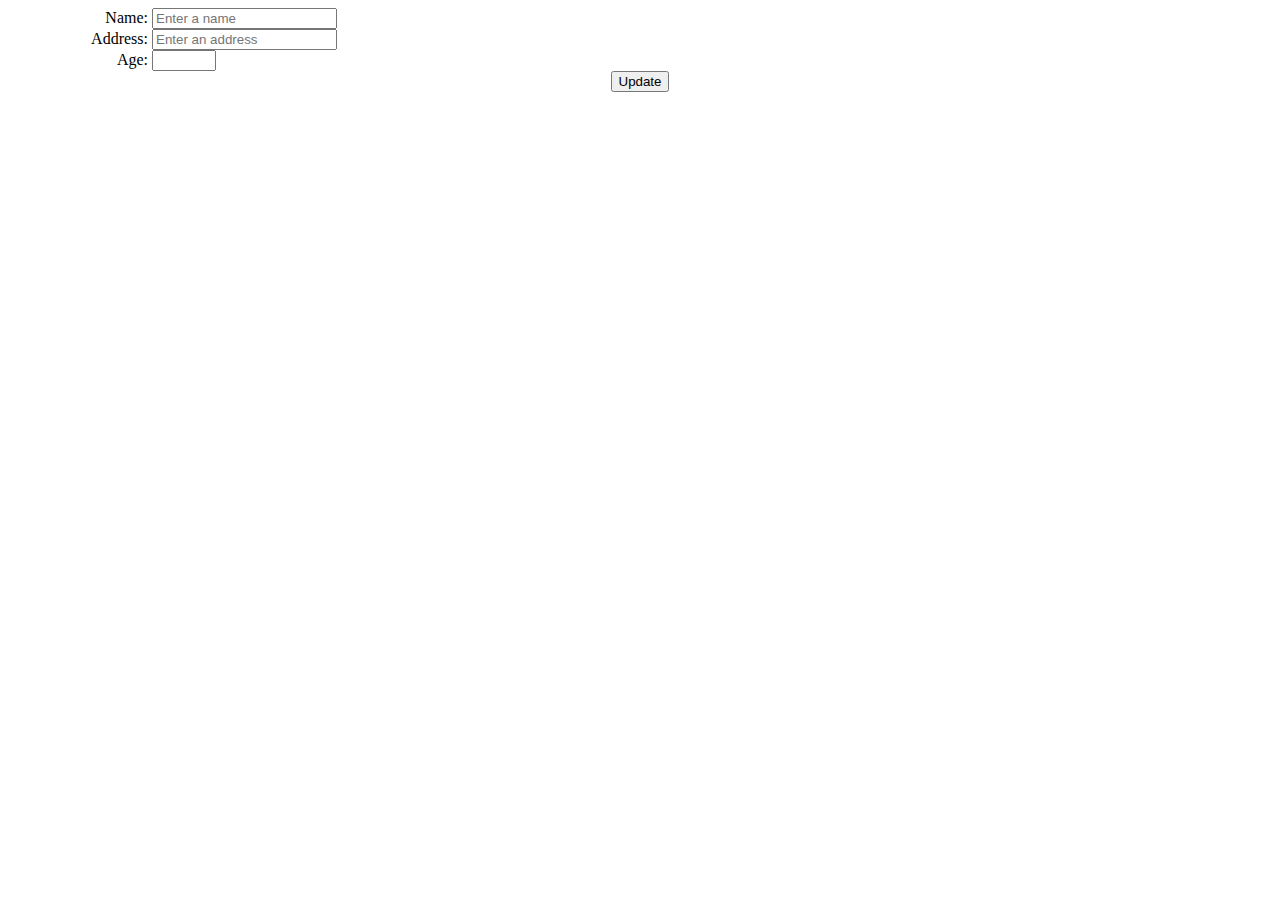
==== assets/pages/edit.html @ e087ec84 "Add Edit" ====
<!DOCTYPE html>
<html>

<head>
    <meta charset="uft-8">    
    <title>Add new registry</title>
    <style>
        div{
   
    
        }

        label {
            display: inline-block;
            width: 140px;
            text-align: right;
        }​

        button{
            margin: 0 auto;
            display: inline-block; 
        }

        .button-center{
            display: flex;
            justify-content: center;
            align-items: center;
            height: auto;
        }
    </style>
    <script>

        var id;

        class Person {
            name;
            address;
            age;
        }

        function getPersonFromStorage(person){
            // Check browser support
            if (typeof(Storage) !== "undefined") {
            // Retrieve
                person.id = localStorage.getItem("id");
                person.name = localStorage.getItem("name");
                person.address = localStorage.getItem("address");
                person.age = localStorage.getItem("age");
                id = person.id;
                return person;
            } else {
                alert("Browser does not support Web Storage.");
                return null;
            }
        }

        function setPersonFill(person){
            document.getElementById("fname").value = person.name;
            document.getElementById("faddress").value = person.address;
            document.getElementById("fage").value = person.age;
        }

        function getPersonFromScreen(person) {
            person.name = document.getElementById("fname").value;
            document.getElementById("fname").value = "";

            person.address = document.getElementById("faddress").value;
            document.getElementById("faddress").value = "";

            person.age = document.getElementById("fage").value;
            document.getElementById("fage").value = "";
        }

        function getStorageData(){
            person = new Person();
            getPersonFromStorage(person);
            setPersonFill(person);
        }

        function httpSendData() {

            person = new Person();
            getPersonFromScreen(person);            

            var xmlHttp = new XMLHttpRequest();
            xmlHttp.onreadystatechange = function () {
                if (xmlHttp.readyState == 4 && xmlHttp.status == 200){
                    window.location.replace('/');
                }
            }

            xmlHttp.open("POST", "/update", true); // true for asynchronous 
            xmlHttp.setRequestHeader("Content-Type", "application/x-www-form-urlencoded");
            xmlHttp.send("id=" + id +"&fname="+ person.name.replace(/\s/g, '+') +"&faddress="+ person.address.replace(/\s/g, '+') + "&fage=" + person.age);
        }


    </script>

</head>

<body onload="getStorageData()">
    <div>
        <div>
            <label for="fname">Name:</label>
            <input type="text" id="fname" name="fname" required placeholder="Enter a name">
        </div>

        <div>
            <label for="faddress">Address:</label>
            <input type="text" id="faddress" name="faddress" required placeholder="Enter an address">
        </div>

        <div>
            <label for="fage">Age:</label>
            <input type="number" id="fage" name="fage" min="0" max="100" required>
        </div>

        <div class="button-center">
            <button onclick="httpSendData()">Update</button>
            <!-- <button onclick="httpGetAsync()" >Cancel</button> -->
            
        </div>
    </div>
</body>
<footer>

</footer>

</html>
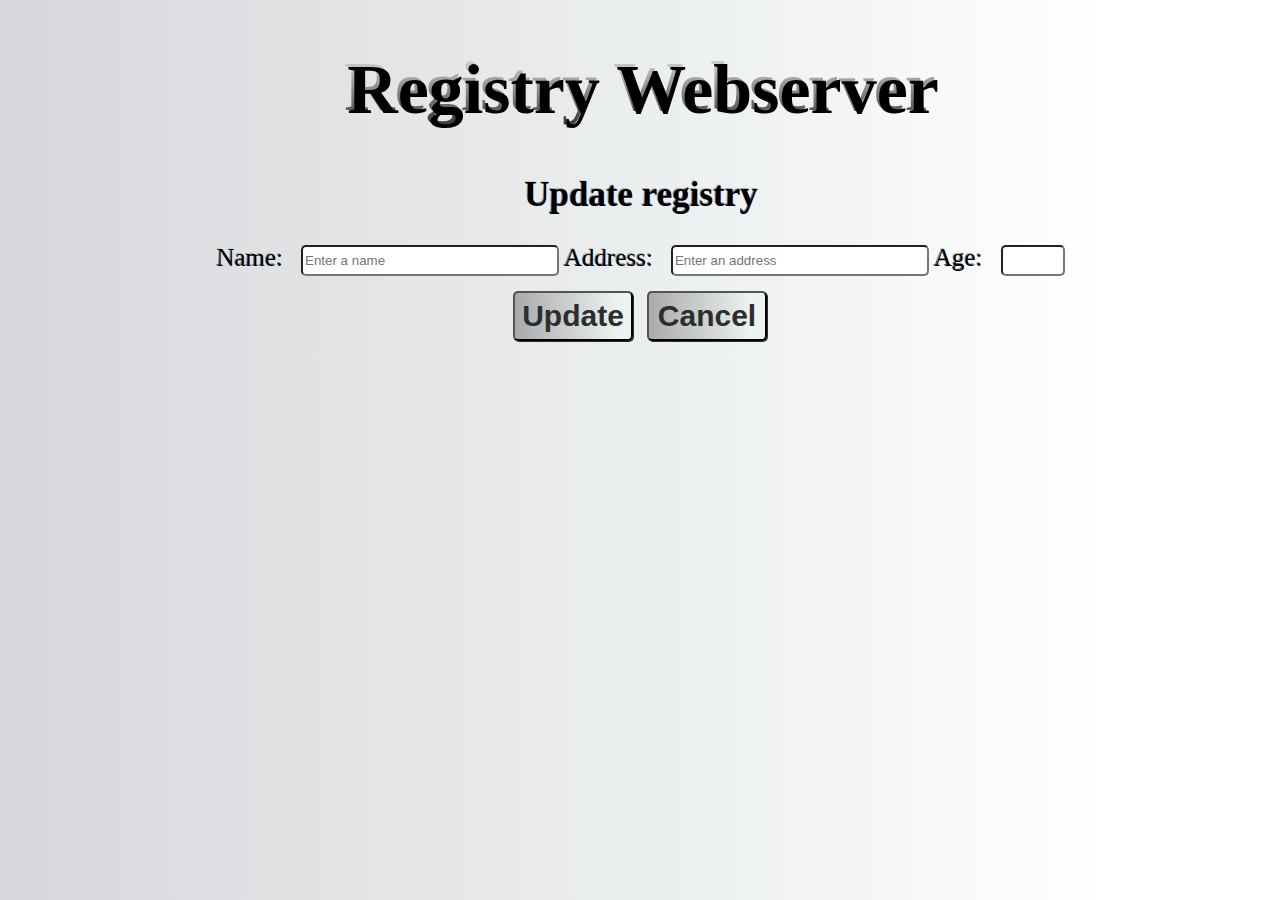
==== commit 9e061e81: "apply css style" ====
--- a/assets/pages/edit.html
+++ b/assets/pages/edit.html
@@ -5,27 +5,70 @@
     <meta charset="uft-8">    
     <title>Add new registry</title>
     <style>
-        div{
-   
-    
+        body { 
+			text-align: center; 
+            /* background: linear-gradient(90deg, rgba(2,0,36,1) 0%, rgba(9,121,110,1) 54%, rgba(0,255,171,1) 87%); */
+            background: linear-gradient(90deg, rgba(215,215,219,1) 0%, rgba(237,240,240,1) 54%, rgba(255,255,255,1) 87%);
+		} 
+
+        .page_title { 
+            font-size: 70px;             
+            background: -webkit-linear-gradient(#eee, #333);
+            -webkit-background-clip: text;
+            -webkit-text-fill-color: transparent;
+            text-shadow: 3px 3px;
+		} 
+
+        .add_sub_title{
+            font-size: 35px;             
+            background: -webkit-linear-gradient(#eee, #333);
+            -webkit-background-clip: text;
+            -webkit-text-fill-color: transparent;
+            text-shadow: 1px 1px;
         }
 
-        label {
-            display: inline-block;
-            width: 140px;
-            text-align: right;
-        }​
+        .label_text{
+            font-size: 25px;             
+            background: -webkit-linear-gradient(#eee, #333);
+            -webkit-background-clip: text;
+            -webkit-text-fill-color: transparent;
+            text-shadow: 1px 1px; 
+            margin-right: 15px;           
+        }
+
+        .text_input, .text_input_number{
+            border-radius: 5px;
+            height: 25px;
+        }
+
+        .text_input{
+            width: 250px;
+        }
+
+        .buttons{
+            margin-top: 10px;
+        }
 
         button{
-            margin: 0 auto;
-            display: inline-block; 
+            width: 120px;
+            height: 50px;
+            border-radius: 5px;
+            margin: 5px;
+            box-shadow: 1px 1px;
+            color: rgb(44, 45, 46);
+            text-shadow: 1px;
+            font-size: 30px;
+            font-weight: bold;            
+            background: linear-gradient(90deg, rgba(170,170,173,1) 0%, rgba(210,214,214,1) 54%, rgba(236,242,240,1) 87%);
+            cursor: pointer;
+            transition-duration: 350ms ;
         }
 
-        .button-center{
-            display: flex;
-            justify-content: center;
-            align-items: center;
-            height: auto;
+        button:hover{
+            color: rgb(250, 253, 255);
+            transform: scale(1.2);
+            transition-duration: 350ms ;
+            background: linear-gradient(90deg, rgba(33,33,33,1) 0%, rgba(59,60,60,1) 46%, rgba(117,116,116,1) 87%);
         }
     </style>
     <script>
@@ -94,31 +137,34 @@
             xmlHttp.send("id=" + id +"&fname="+ person.name.replace(/\s/g, '+') +"&faddress="+ person.address.replace(/\s/g, '+') + "&fage=" + person.age);
         }
 
+        function returnHome(){
+            window.location.replace('/');
+        }
+
 
     </script>
 
 </head>
 
 <body onload="getStorageData()">
+
+    <h1 class="page_title">Registry Webserver</h1>
+    <h2 class="add_sub_title">Update registry</h2>
     <div>
         <div>
-            <label for="fname">Name:</label>
-            <input type="text" id="fname" name="fname" required placeholder="Enter a name">
+            <label class="label_text" for="fname">Name:</label>
+            <input class="text_input" type="text" id="fname" name="fname" required placeholder="Enter a name">
+        
+            <label class="label_text" for="faddress">Address:</label>
+            <input class="text_input" type="text" id="faddress" name="faddress" required placeholder="Enter an address">
+        
+            <label class="label_text" for="fage">Age:</label>
+            <input class="text_input_number" type="number" id="fage" name="fage" min="0" max="100" required>
         </div>
 
-        <div>
-            <label for="faddress">Address:</label>
-            <input type="text" id="faddress" name="faddress" required placeholder="Enter an address">
-        </div>
-
-        <div>
-            <label for="fage">Age:</label>
-            <input type="number" id="fage" name="fage" min="0" max="100" required>
-        </div>
-
-        <div class="button-center">
+        <div class="buttons">
             <button onclick="httpSendData()">Update</button>
-            <!-- <button onclick="httpGetAsync()" >Cancel</button> -->
+            <button onclick="returnHome()" >Cancel</button>
             
         </div>
     </div>
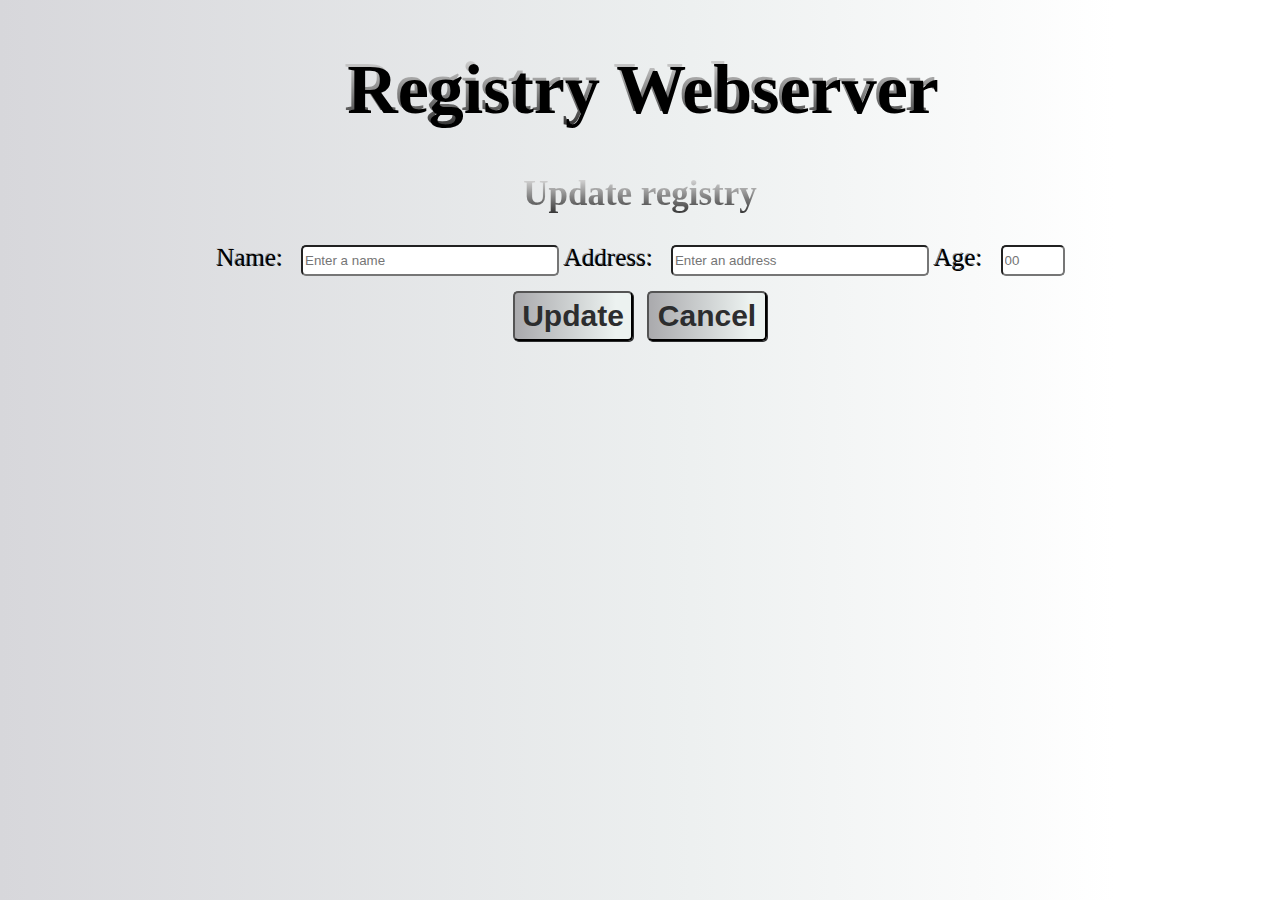
==== commit 935a5c9c: "add title action" ====
--- a/assets/pages/edit.html
+++ b/assets/pages/edit.html
@@ -17,17 +17,24 @@
             -webkit-background-clip: text;
             -webkit-text-fill-color: transparent;
             text-shadow: 3px 3px;
+            transition-duration: 350ms;
 		} 
+
+        .page_title:hover{
+            transform: scale(1.1);
+            transition-duration: 350ms;
+            cursor: pointer;
+        } 
 
         .add_sub_title{
             font-size: 35px;             
             background: -webkit-linear-gradient(#eee, #333);
             -webkit-background-clip: text;
             -webkit-text-fill-color: transparent;
-            text-shadow: 1px 1px;
-        }
+            transition-duration: 350ms;
+		} 
 
-        .label_text{
+       .label_text{
             font-size: 25px;             
             background: -webkit-linear-gradient(#eee, #333);
             -webkit-background-clip: text;
@@ -148,7 +155,7 @@
 
 <body onload="getStorageData()">
 
-    <h1 class="page_title">Registry Webserver</h1>
+    <h1 class="page_title" onclick="window.location.replace('/')">Registry Webserver</h1>
     <h2 class="add_sub_title">Update registry</h2>
     <div>
         <div>
@@ -159,7 +166,7 @@
             <input class="text_input" type="text" id="faddress" name="faddress" required placeholder="Enter an address">
         
             <label class="label_text" for="fage">Age:</label>
-            <input class="text_input_number" type="number" id="fage" name="fage" min="0" max="100" required>
+            <input class="text_input_number" type="number" id="fage" name="fage" min="0" max="100" required required placeholder="00">
         </div>
 
         <div class="buttons">
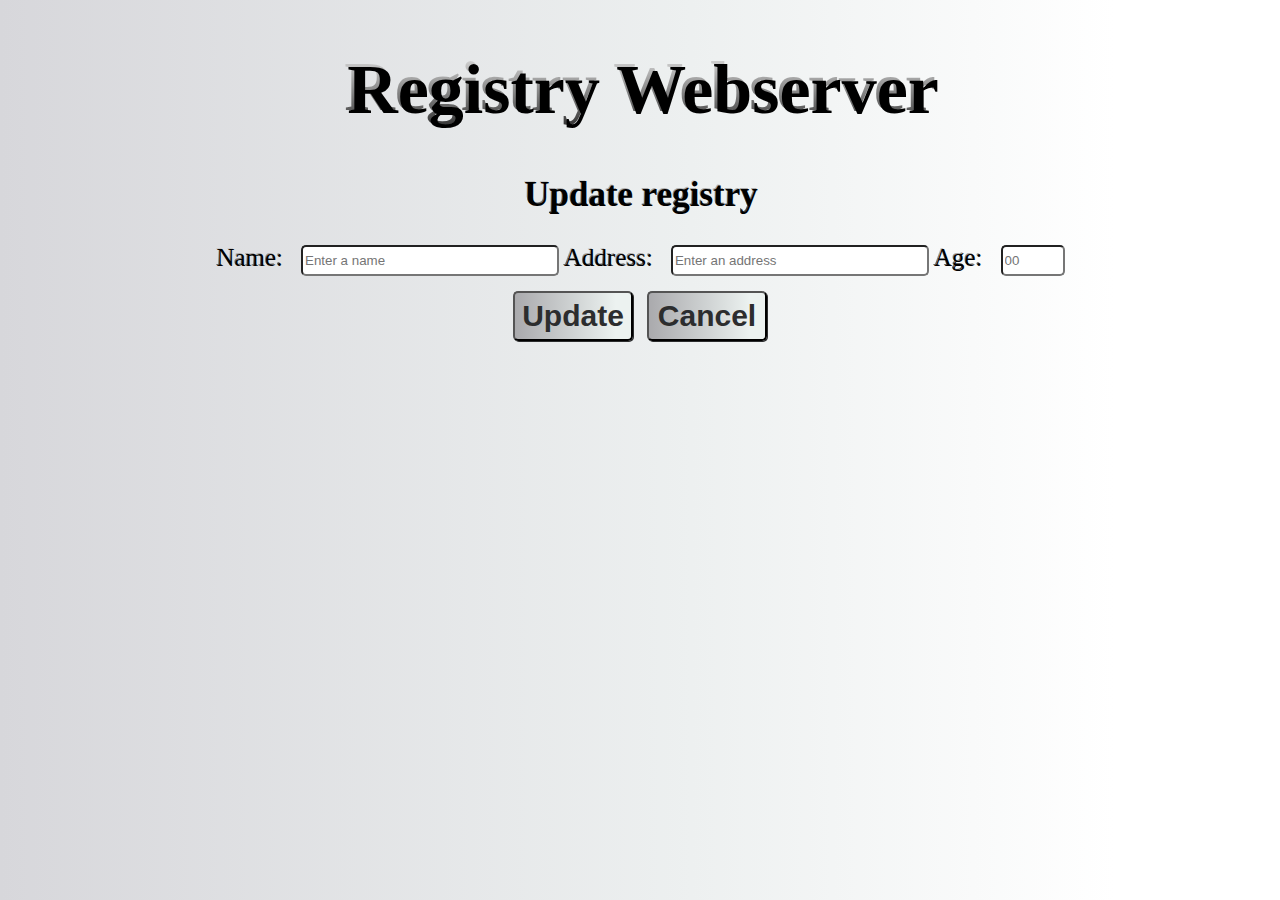
==== commit 0c95f85a: "split css from html" ====
--- a/assets/pages/edit.html
+++ b/assets/pages/edit.html
@@ -4,80 +4,7 @@
 <head>
     <meta charset="uft-8">    
     <title>Add new registry</title>
-    <style>
-        body { 
-			text-align: center; 
-            /* background: linear-gradient(90deg, rgba(2,0,36,1) 0%, rgba(9,121,110,1) 54%, rgba(0,255,171,1) 87%); */
-            background: linear-gradient(90deg, rgba(215,215,219,1) 0%, rgba(237,240,240,1) 54%, rgba(255,255,255,1) 87%);
-		} 
-
-        .page_title { 
-            font-size: 70px;             
-            background: -webkit-linear-gradient(#eee, #333);
-            -webkit-background-clip: text;
-            -webkit-text-fill-color: transparent;
-            text-shadow: 3px 3px;
-            transition-duration: 350ms;
-		} 
-
-        .page_title:hover{
-            transform: scale(1.1);
-            transition-duration: 350ms;
-            cursor: pointer;
-        } 
-
-        .add_sub_title{
-            font-size: 35px;             
-            background: -webkit-linear-gradient(#eee, #333);
-            -webkit-background-clip: text;
-            -webkit-text-fill-color: transparent;
-            transition-duration: 350ms;
-		} 
-
-       .label_text{
-            font-size: 25px;             
-            background: -webkit-linear-gradient(#eee, #333);
-            -webkit-background-clip: text;
-            -webkit-text-fill-color: transparent;
-            text-shadow: 1px 1px; 
-            margin-right: 15px;           
-        }
-
-        .text_input, .text_input_number{
-            border-radius: 5px;
-            height: 25px;
-        }
-
-        .text_input{
-            width: 250px;
-        }
-
-        .buttons{
-            margin-top: 10px;
-        }
-
-        button{
-            width: 120px;
-            height: 50px;
-            border-radius: 5px;
-            margin: 5px;
-            box-shadow: 1px 1px;
-            color: rgb(44, 45, 46);
-            text-shadow: 1px;
-            font-size: 30px;
-            font-weight: bold;            
-            background: linear-gradient(90deg, rgba(170,170,173,1) 0%, rgba(210,214,214,1) 54%, rgba(236,242,240,1) 87%);
-            cursor: pointer;
-            transition-duration: 350ms ;
-        }
-
-        button:hover{
-            color: rgb(250, 253, 255);
-            transform: scale(1.2);
-            transition-duration: 350ms ;
-            background: linear-gradient(90deg, rgba(33,33,33,1) 0%, rgba(59,60,60,1) 46%, rgba(117,116,116,1) 87%);
-        }
-    </style>
+    <link type="text/css" rel="stylesheet" href="/assets/styles/style.css">
     <script>
 
         var id;
--- a/assets/styles/style.css
+++ b/assets/styles/style.css
@@ -0,0 +1,97 @@
+body { 
+    text-align: center; 
+    background: linear-gradient(90deg, rgba(215,215,219,1) 0%, rgba(237,240,240,1) 54%, rgba(255,255,255,1) 87%);
+} 
+
+.page_title { 
+    font-size: 70px;             
+    background: -webkit-linear-gradient(#eee, #333);
+    -webkit-background-clip: text;
+    -webkit-text-fill-color: transparent;
+    text-shadow: 3px 3px;
+    transition-duration: 350ms;
+} 
+
+.page_title:hover{
+    transform: scale(1.1);
+    transition-duration: 350ms;
+    cursor: pointer;
+}
+
+/* Basic CSS to design table */ 
+table { 
+    border-collapse: collapse; 
+    width: 100%; 
+} 
+
+th{
+    font-size: 25px;
+    padding: 8px; 
+    text-align: center; 
+    border-bottom: 1px solid rgb(56, 55, 55); 
+} 
+td { 
+    font-size: 18px;
+    padding: 8px; 
+    text-align: center; 
+    border-bottom: 1px solid  rgb(56, 55, 55); 
+} 
+
+/* CSS command for the row to highlight */ 
+.highlight { 
+    background-color: #3a3a3a; 
+    color: white;
+    transition-duration: 200ms;
+} 
+
+.buttons{
+    margin-top: 10px;
+}
+
+button{
+    width: 120px;
+    height: 50px;
+    border-radius: 5px;
+    margin: 5px;
+    box-shadow: 1px 1px;
+    color: rgb(44, 45, 46);
+    text-shadow: 1px;
+    font-size: 30px;
+    font-weight: bold;            
+    background: linear-gradient(90deg, rgba(170,170,173,1) 0%, rgba(210,214,214,1) 54%, rgba(236,242,240,1) 87%);
+    cursor: pointer;
+    transition-duration: 350ms ;
+}
+
+button:hover{
+    color: rgb(250, 253, 255);
+    transform: scale(1.2);
+    transition-duration: 350ms ;
+    background: linear-gradient(90deg, rgba(33,33,33,1) 0%, rgba(59,60,60,1) 46%, rgba(117,116,116,1) 87%);
+}
+
+.add_sub_title{
+    font-size: 35px;             
+    background: -webkit-linear-gradient(#eee, #333);
+    -webkit-background-clip: text;
+    -webkit-text-fill-color: transparent;
+    text-shadow: 1px 1px;
+}
+
+.label_text{
+    font-size: 25px;             
+    background: -webkit-linear-gradient(#eee, #333);
+    -webkit-background-clip: text;
+    -webkit-text-fill-color: transparent;
+    text-shadow: 1px 1px; 
+    margin-right: 15px;           
+}
+
+.text_input, .text_input_number{
+    border-radius: 5px;
+    height: 25px;
+}
+
+.text_input{
+    width: 250px;
+}